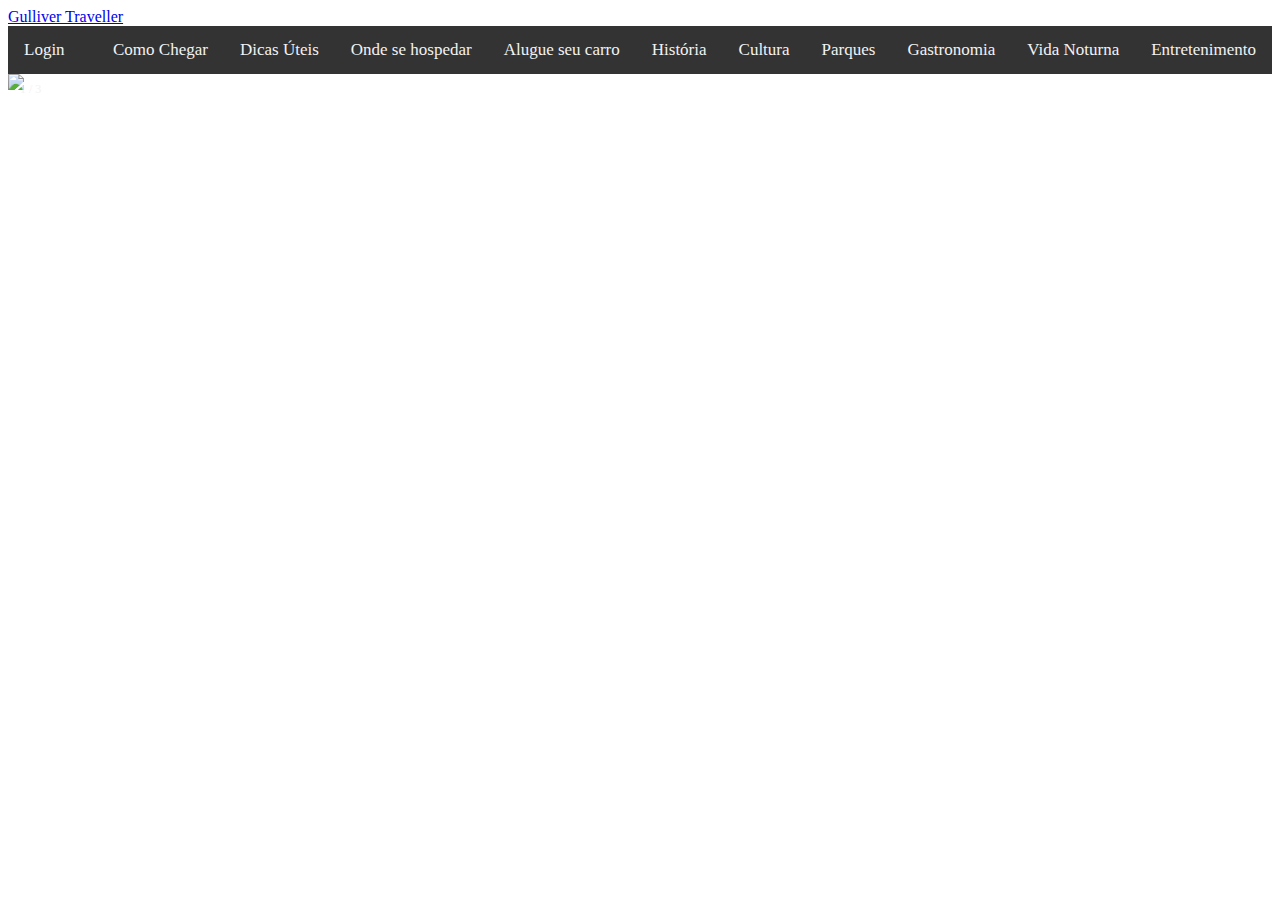
==== index.html @ 3be60468 "adc cultura; carrosel index" ====
<!DOCTYPE html>
<html lang="pt-br">
<head>
    <meta charset="UTF-8">
    <meta http-equiv="X-UA-Compatible" content="IE=edge">
    <meta name="viewport" content="width=device-width, initial-scale=1.0">
    <title>INICIANDO HILORENA.COM</title>

    <link rel="stylesheet" href="./css/index.css">
    <link rel="stylesheet" href="https://cdn.jsdelivr.net/npm/bootstrap@4.5.3/dist/css/bootstrap.min.css" integrity="sha384-TX8t27EcRE3e/ihU7zmQxVncDAy5uIKz4rEkgIXeMed4M0jlfIDPvg6uqKI2xXr2" crossorigin="anonymous">
    <script src="https://cdn.jsdelivr.net/npm/bootstrap@4.5.3/dist/js/bootstrap.bundle.min.js" integrity="sha384-ho+j7jyWK8fNQe+A12Hb8AhRq26LrZ/JpcUGGOn+Y7RsweNrtN/tE3MoK7ZeZDyx" crossorigin="anonymous"></script>

</head>
<body>
    
    <div class="cor">    
        <!--Nav-->
        <div class="topnav-father">   
            <div class="topnav-name">
                <a class="navbar-brand active" href="./index.html">
                    <!-- <img src="" width="30" height="30" class="d-inline-block align-top" alt=""> -->
                    Gulliver Traveller
                </a>
            </div>
            <div class="topnav">
                <div class="textnav">        
                    <a href="./comoChegar.html">Como Chegar</a>
                    <a href="#">Dicas Úteis</a>
                    <a href="#">Onde se hospedar</a>
                    <a href="#">Alugue seu carro</a>
                    <a href="#">História</a>
                    <a href="./cultura.html">Cultura</a>
                    <a href="#">Parques</a>
                    <a href="#">Gastronomia</a>
                    <a href="#">Vida Noturna</a>
                    <a href="#">Entretenimento</a>
                </div>
    
                <div>
                    <a class="active1" href="#about">Login</a>
                </div>
                
            </div>
        </div>

        <div class="slideshow-container">
            <div class="mySlides fade">
                <div class="numbertext">1 / 3</div>
                <img src="https://cdn.discordapp.com/attachments/820060898210873348/852314408595226644/guilherme-stecanella-SaVlzqe9068-unsplash_avpaulista.jpg" style="width:100%">
            </div>

            <div class="mySlides fade">
                <div class="numbertext">2 / 3</div>
                <img src="https://cdn.discordapp.com/attachments/820060898210873348/852312236189548554/joao-tzanno-jv_84by5ARA-banespa.jpg" style="width:100%">
            </div>

            <div class="mySlides fade">
                <div class="numbertext">3 / 3</div>
                <img src="https://cdn.discordapp.com/attachments/820060898210873348/852313512091844618/ckturistando-t4aa3L7QLcI-unsplash_becobatman.jpg" style="width:100%">
            </div>
        </div>

        <script>
            var slideIndex = 0;
            showSlides();

            function showSlides() {
            var i;
            var slides = document.getElementsByClassName("mySlides");
            for (i = 0; i < slides.length; i++) {
                slides[i].style.display = "none";
            }
            slideIndex++;
            if (slideIndex > slides.length) {slideIndex = 1}
            slides[slideIndex-1].style.display = "block";
            setTimeout(showSlides, 1500);
            }
            
        </script>



</div>


</body>
</html>
---- css/index.css ----
/* Add a black background color to the top navigation */
.topnav {
  background-color: #333;
  overflow: hidden;
}

/* Style the links inside the navigation bar */
.topnav a {
  float: left;
  color: #f2f2f2;
  text-align: center;
  padding: 14px 16px;
  text-decoration: none;
  font-size: 17px;
}
.textnav{
    float: right;
}

/* Change the color of links on hover */
.topnav a:hover {
  background-color: #ddd;
  color: black;
}

/* Add a color to the active/current link */
.topnav a.active {
  background-color: #04AA6D;
  color: white;
  width: 200px;
}

/**Reset Bootstrap*/
.dropdown-toggle::after {
    content: none;
    display: none;
}

/* BUTTON STYLE */
.temasButton{
    display: flex;
    justify-content: center;
    flex-direction: row;
    flex-wrap: wrap-reverse;
}

.HashButton{
    margin-top: 15px;
    margin-bottom: 15px;
    margin-right: 15px;
}

#borderTema{
    width: 100%;
    background-color: rgba(149, 149, 149, 0.192);
    margin-top: 20px;
    margin-bottom: 20px;
}

.button_slide {
  height: 65px;
  width: 140px; 
  color: rgb(88, 83, 83);
  border: 2px solid #7206d6;
  border-radius: 15px;
  padding: 10px 10px;
  display: inline-block;
  font-family: "Lucida Console", monospace;
  font-size: 14px;
  letter-spacing: 1px;
  cursor: pointer;
  box-shadow: inset 0 0 0 0 #7206d6;
  -webkit-transition: ease-out 0.4s;
  -moz-transition: ease-out 0.4s;
  transition: ease-out 0.4s;
}
.larg{
    width: 150px;
}

.slide_down:hover {
    color: #fff;
    box-shadow: inset 0 100px 0 0 #7206d6;
}

.slide_right:hover {
    color: #fff;
    box-shadow: inset 400px 0 0 0 #7206d6;
}

.slide_left:hover {
    color: #fff;
    box-shadow: inset 0 0 0 50px #7206d6;
}

.slide_diagonal:hover {
    color: #fff;
    box-shadow: inset 400px 50px 0 0 #7206d6;
}

#text {
  font-family: Arial, Helvetica, sans-serif;
  text-decoration: none;
  color: black;
}



/*carrosel*/

* {box-sizing:border-box}

/*SEM BARRA DE ROLAGEM*/
body { overflow: hidden; }

/* Slideshow container */
.slideshow-container {
  max-width: 100%;
  position: relative;
  margin: auto;
}

/* Hide the images by default */
.mySlides {
  display: none;
}


/* Caption text */
.text {
  color: #f2f2f2;
  font-size: 15px;
  padding: 8px 12px;
  position: absolute;
  bottom: 8px;
  width: 100%;
  text-align: center;
}

/* Number text (1/3 etc) */
.numbertext {
  color: #f2f2f2;
  font-size: 12px;
  padding: 8px 12px;
  position: absolute;
  top: 0;
}

.active:hover {
  background-color: #717171;
}

/* Fading animation */
.fade {
  -webkit-animation-name: fade;
  -webkit-animation-duration: 1.5s;
  animation-name: fade;
  animation-duration: 1.5s;
}

@-webkit-keyframes fade {
  from {opacity: 1}
  to {opacity: 1}
}

@keyframes fade {
  from {opacity: 1}
  to {opacity: 1}
}
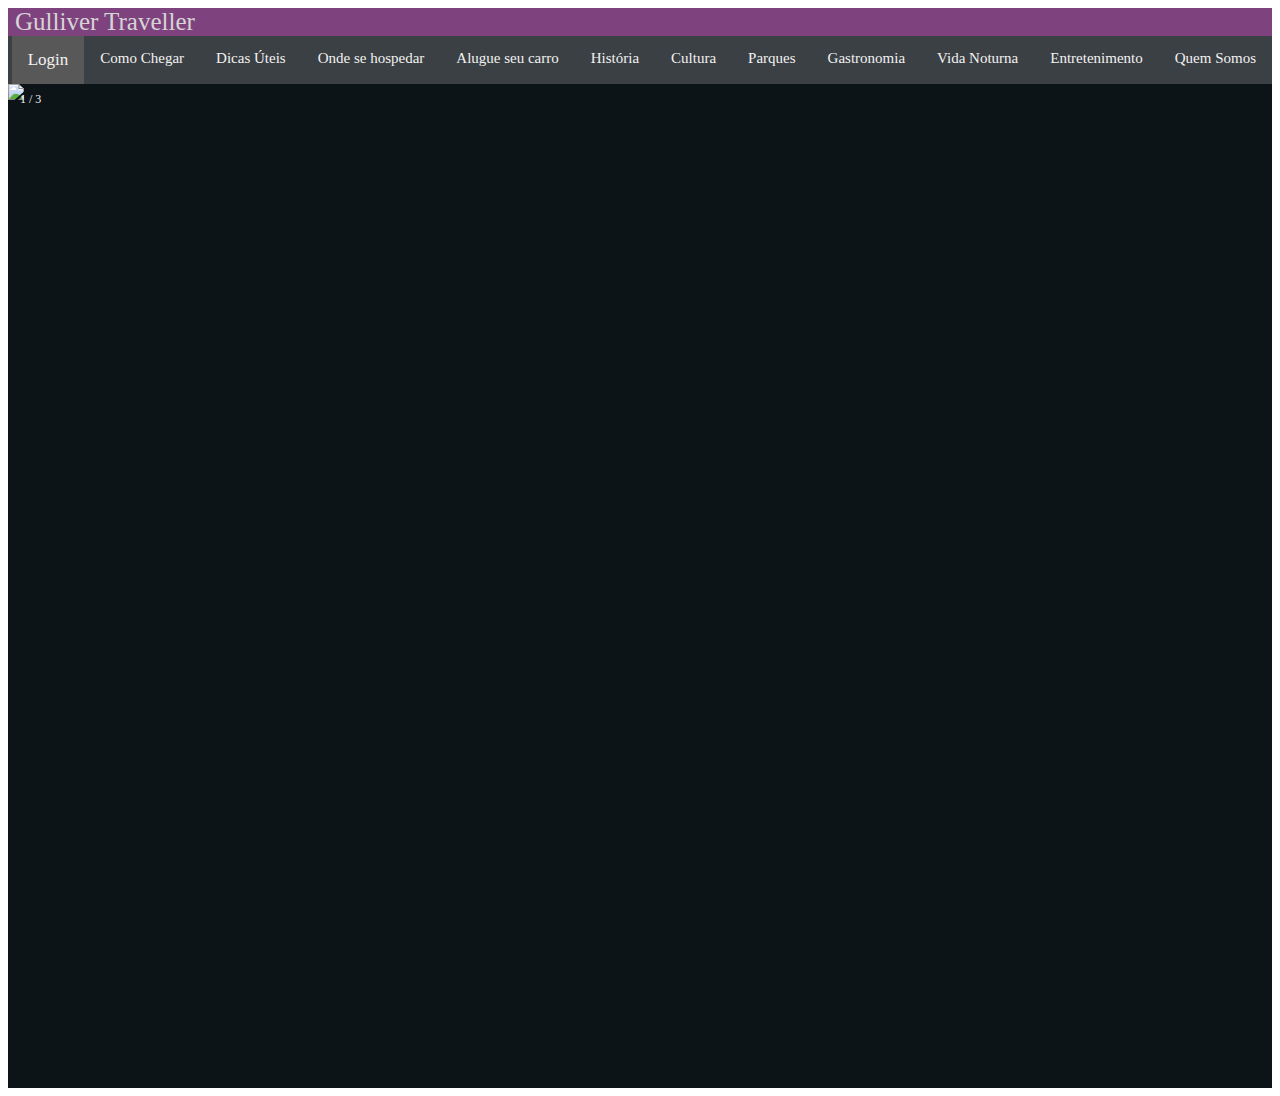
==== commit c5a1575a: "navbar index corrigido; adc info na pg cultur masp" ====
--- a/index.html
+++ b/index.html
@@ -4,12 +4,13 @@
     <meta charset="UTF-8">
     <meta http-equiv="X-UA-Compatible" content="IE=edge">
     <meta name="viewport" content="width=device-width, initial-scale=1.0">
-    <title>INICIANDO HILORENA.COM</title>
+    <title>Gulliver Index</title>
 
     <link rel="stylesheet" href="./css/index.css">
     <link rel="stylesheet" href="https://cdn.jsdelivr.net/npm/bootstrap@4.5.3/dist/css/bootstrap.min.css" integrity="sha384-TX8t27EcRE3e/ihU7zmQxVncDAy5uIKz4rEkgIXeMed4M0jlfIDPvg6uqKI2xXr2" crossorigin="anonymous">
     <script src="https://cdn.jsdelivr.net/npm/bootstrap@4.5.3/dist/js/bootstrap.bundle.min.js" integrity="sha384-ho+j7jyWK8fNQe+A12Hb8AhRq26LrZ/JpcUGGOn+Y7RsweNrtN/tE3MoK7ZeZDyx" crossorigin="anonymous"></script>
 
+    <style> @import url('./css/geral.css'); </style>
 </head>
 <body>
     
@@ -17,7 +18,7 @@
         <!--Nav-->
         <div class="topnav-father">   
             <div class="topnav-name">
-                <a class="navbar-brand active" href="./index.html">
+                <a class="navbar-brand" href="./index.html">
                     <!-- <img src="" width="30" height="30" class="d-inline-block align-top" alt=""> -->
                     Gulliver Traveller
                 </a>
@@ -34,6 +35,7 @@
                     <a href="#">Gastronomia</a>
                     <a href="#">Vida Noturna</a>
                     <a href="#">Entretenimento</a>
+                    <a href="./quemSomos.html">Quem Somos</a>
                 </div>
     
                 <div>
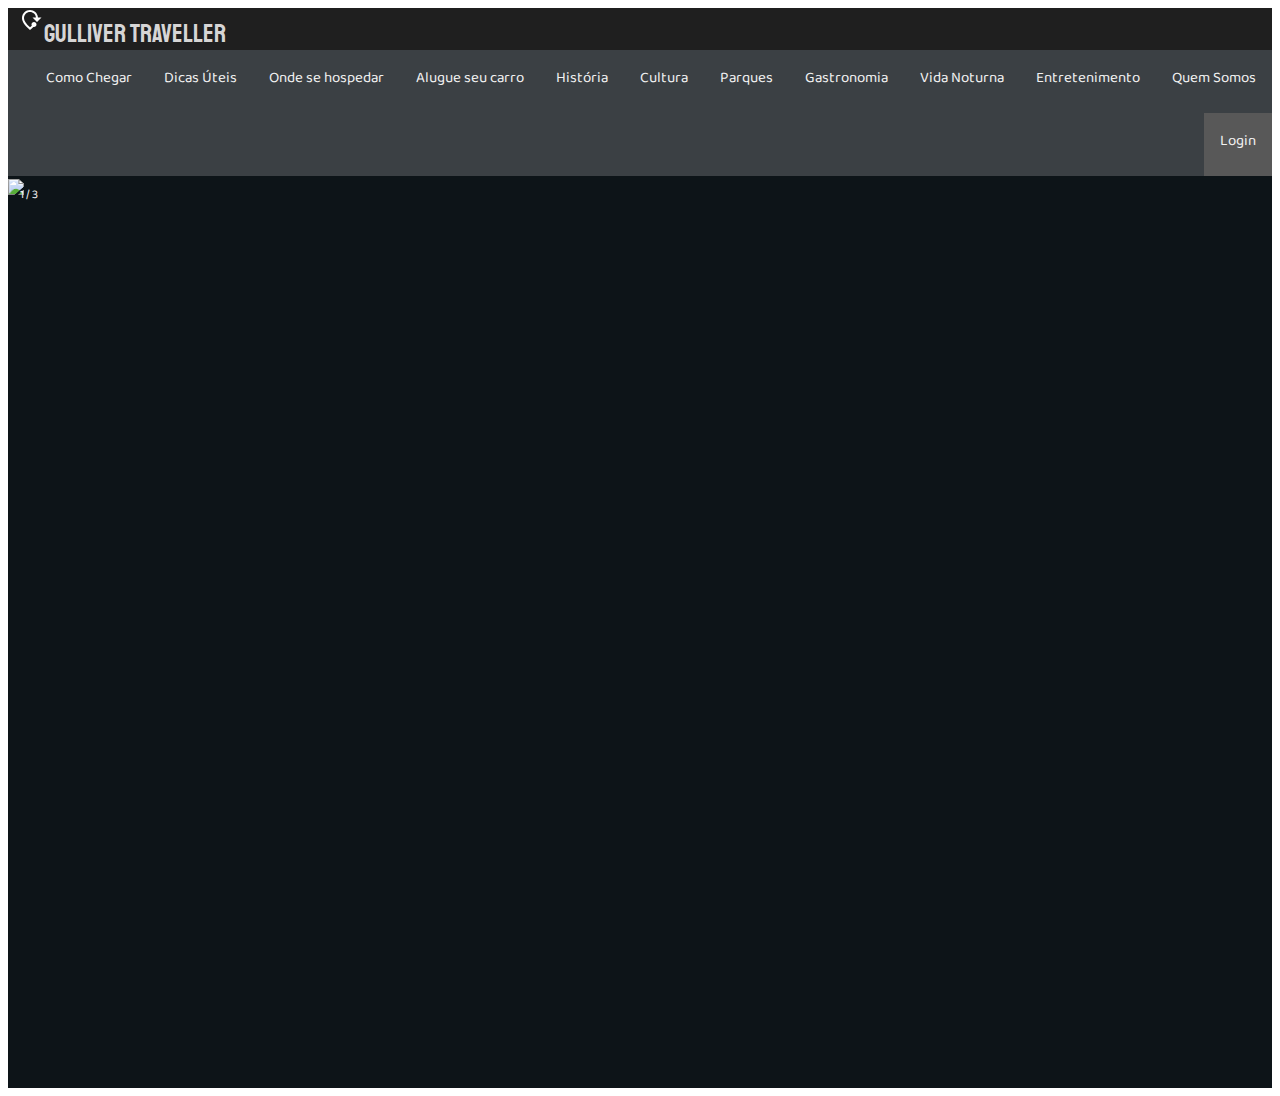
==== commit 362c598c: "adc paginas finais" ====
--- a/index.html
+++ b/index.html
@@ -18,8 +18,8 @@
         <!--Nav-->
         <div class="topnav-father">   
             <div class="topnav-name">
+                <img src="./img/gulliver.svg" alt="Logo Gulliver">
                 <a class="navbar-brand" href="./index.html">
-                    <!-- <img src="" width="30" height="30" class="d-inline-block align-top" alt=""> -->
                     Gulliver Traveller
                 </a>
             </div>
--- a/css/index.css
+++ b/css/index.css
@@ -1,9 +1,3 @@
-
-/* Add a black background color to the top navigation */
-.topnav {
-  background-color: #333;
-  overflow: hidden;
-}
 
 /* Style the links inside the navigation bar */
 .topnav a {
@@ -13,6 +7,7 @@
   padding: 14px 16px;
   text-decoration: none;
   font-size: 17px;
+  font-family: 'Baloo Tammudu 2', cursive;
 }
 .textnav{
     float: right;
@@ -22,6 +17,7 @@
 .topnav a:hover {
   background-color: #ddd;
   color: black;
+  text-decoration: none;
 }
 
 /* Add a color to the active/current link */
